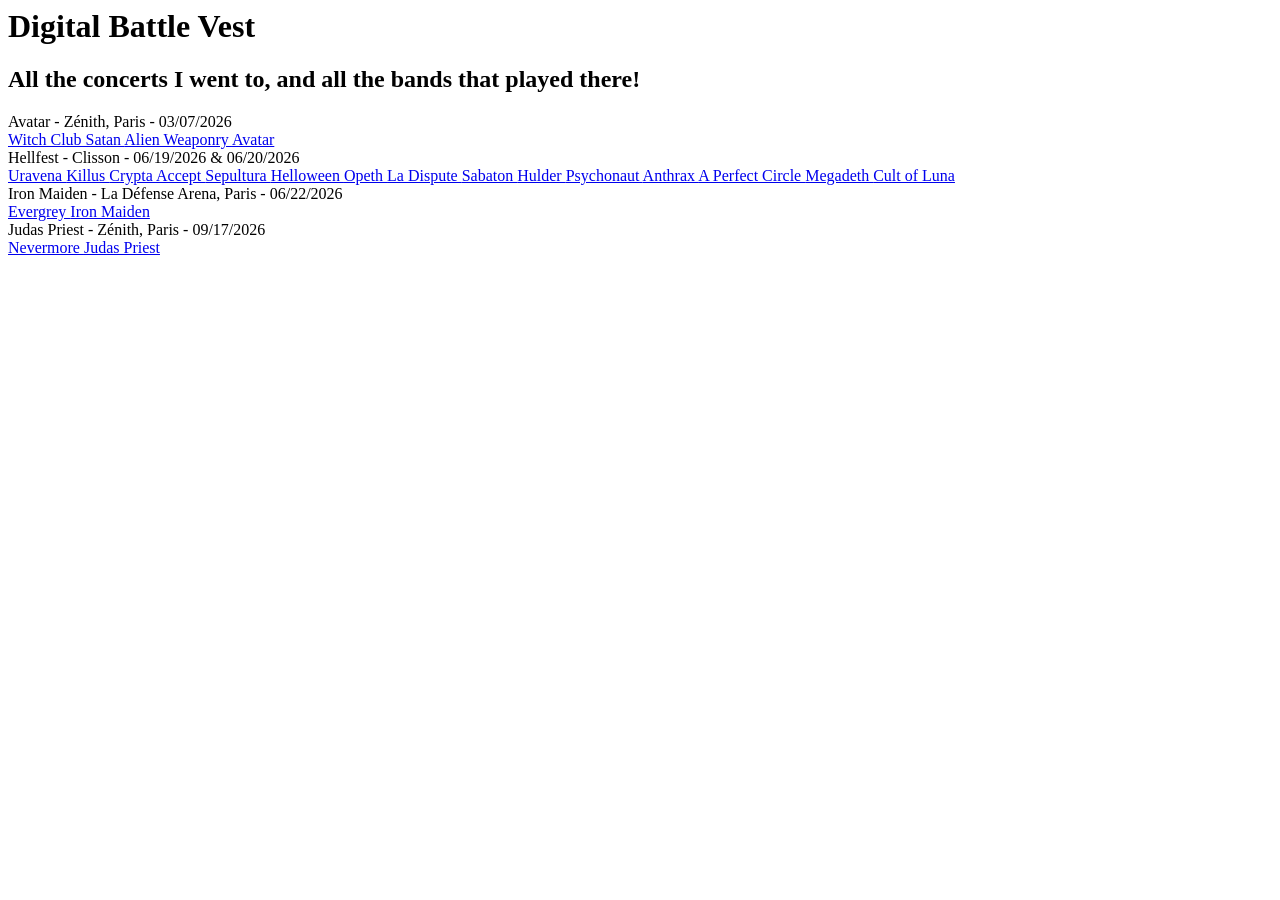
==== dbv/index.html @ a48a4aae "First commit" ====
<html>
    <head>
        <meta charset="utf-8" />
        <meta name="author" content="Gaspard AURY--MARCEAU" />
        <meta
            name="description"
            content="This website contains a list of the metal concerts I saw, and the bands that played at these concerts"
        />
        <link rel="icon" href="Assets/favicon.png" type="image/x-icon" />
        <link rel="stylesheet" href="dbv/index.css" />
        <title>Digital Battle Vest</title>
    </head>

    <body>
        <div id="titlefield">
            <h1>Digital Battle Vest</h1>
            <h2>
                All the concerts I went to, and all the bands that played there!
            </h2>
        </div>

        <div class="concerts">
            <div class="concert">
                <div class="info">Avatar - Zénith, Paris - 03/07/2026</div>
                <div class="bands">
                    <a
                        href="https://www.witchclubsatan.com/"
                        target="_blank"
                        title="Witch Club Satan's website"
                        class="band"
                    >
                        Witch Club Satan
                    </a>
                    <a
                        href="https://alienweaponry.com/"
                        target="_blank"
                        title="Alien Weaponry's website"
                        class="band"
                    >
                        Alien Weaponry
                    </a>
                    <a
                        href="https://avatarmetal.com/"
                        target="_blank"
                        title="Avatar's website"
                        class="band"
                    >
                        Avatar
                    </a>
                </div>
            </div>

            <div class="concert">
                <div class="info">Hellfest - Clisson - 06/19/2026 & 06/20/2026</div>
                <div class="bands">
                    <a
                        href="https://uravena.bandcamp.com/album/moana"
                        target="_blank"
                        title="Uravena's website"
                        class="band"
                    >
                        Uravena
                    </a>
                    <a
                        href="https://killusband.com/"
                        target="_blank"
                        title="Killuse's website"
                        class="band"
                    >
                        Killus
                    </a>
                    <a
                        href="https://label.napalmrecords.com/crypta"
                        target="_blank"
                        title="Crypta's website"
                        class="band"
                    >
                        Crypta
                    </a>
                    <a
                        href="https://www.acceptworldwide.com/"
                        target="_blank"
                        title="Accept's website"
                        class="band"
                    >
                        Accept
                    </a>
                    <a
                        href="https://www.sepultura.com.br/"
                        target="_blank"
                        title="Sepultura's website"
                        class="band"
                    >
                        Sepultura
                    </a>
                    <a
                        href="https://www.helloween.org/"
                        target="_blank"
                        title="Helloween's website"
                        class="band"
                    >
                        Helloween
                    </a>
                    <a
                        href="https://www.opeth.com/"
                        target="_blank"
                        title="Opeth's website"
                        class="band"
                    >
                        Opeth
                    </a>
                    <a
                        href="https://linktr.ee/ladispute"
                        target="_blank"
                        title="La Dispute's website"
                        class="band"
                    >
                        La Dispute
                    </a>
                    <a
                        href="https://www.sabaton.net/"
                        target="_blank"
                        title="Sabaton's website"
                        class="band"
                    >
                        Sabaton
                    </a>
                    <a
                        href="https://hulder-official.com/"
                        target="_blank"
                        title="Hulder's website"
                        class="band"
                    >
                        Hulder
                    </a>
                    <a
                        href="https://psychonautband.com/"
                        target="_blank"
                        title="Psychonaut's website"
                        class="band"
                    >
                        Psychonaut
                    </a>
                    <a
                        href="https://www.anthrax.com/nhome"
                        target="_blank"
                        title="Anthrax's website"
                        class="band"
                    >
                        Anthrax
                    </a>
                    <a
                        href="https://www.aperfectcircle.com/"
                        target="_blank"
                        title="A Perfect Circle's website"
                        class="band"
                    >
                        A Perfect Circle
                    </a>
                    <a
                        href="https://www.megadeth.com/"
                        target="_blank"
                        title="Megadeth's website"
                        class="band"
                    >
                        Megadeth
                    </a>
                    <a
                        href="https://www.cultofluna.com/"
                        target="_blank"
                        title="Cult of Luna's website"
                        class="band"
                    >
                        Cult of Luna
                    </a>
                </div>
            </div>

            <div class="concert">
                <div class="info">Iron Maiden - La Défense Arena, Paris - 06/22/2026</div>
                <div class="bands">
                    <a
                        href="https://evergrey.net/"
                        target="_blank"
                        title="Evergrey's website"
                        class="band"
                    >
                        Evergrey
                    </a>
                    <a
                        href="https://www.ironmaiden.com/"
                        target="_blank"
                        title="Iron Maiden's website"
                        class="band"
                    >
                        Iron Maiden
                    </a>
                </div>
            </div>
            <div class="concert">
                <div class="info">Judas Priest - Zénith, Paris - 09/17/2026</div>
                <div class="bands">
                    <a
                        href="https://nevermoreofficial.com/"
                        target="_blank"
                        title="Nevermore's website"
                        class="band"
                    >
                        Nevermore
                    </a>
                    <a
                        href="https://judaspriest.com/"
                        target="_blank"
                        title="Judas Priest's website"
                        class="band"
                    >
                        Judas Priest
                    </a>
                </div>
            </div>
        </div>
    </body>
</html>
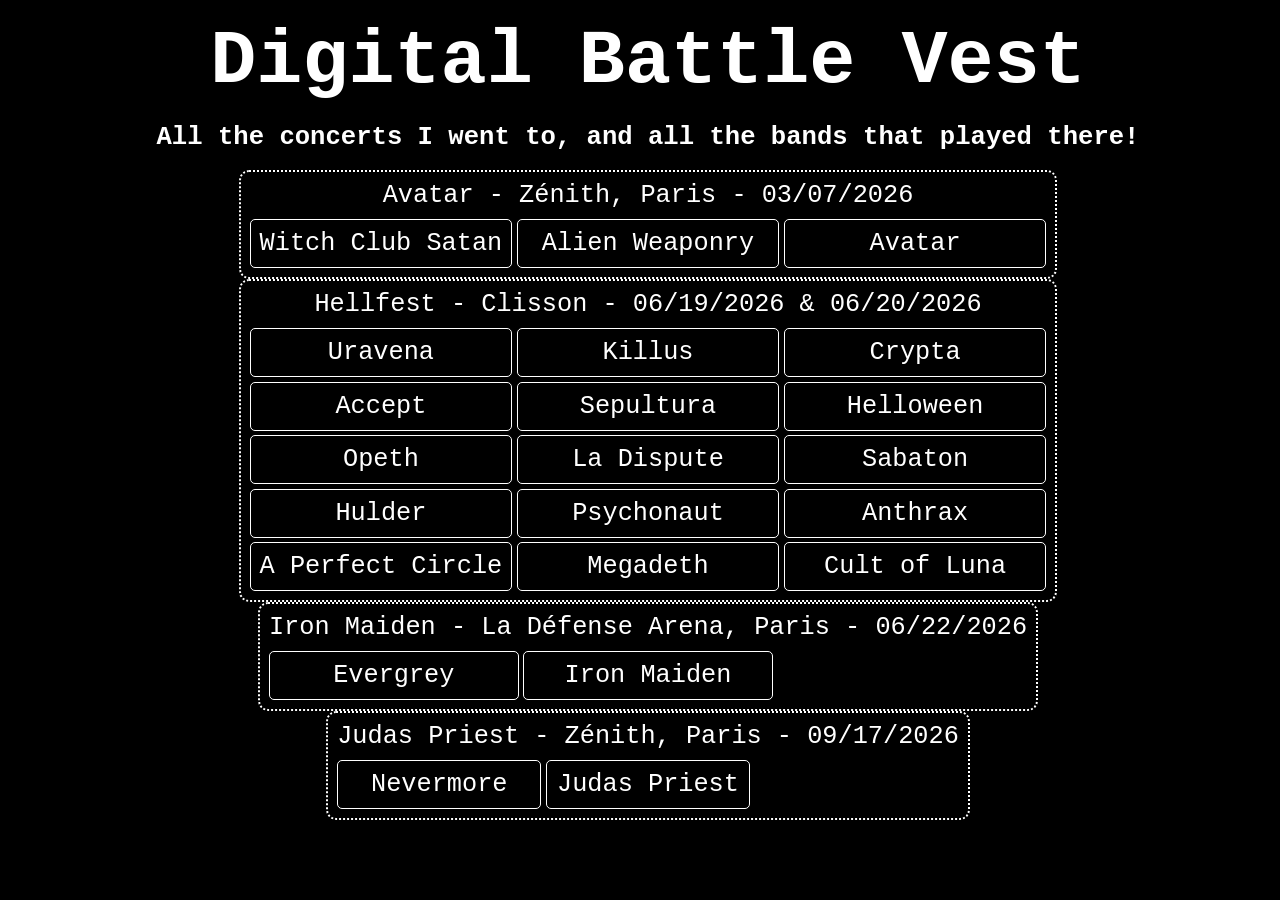
==== commit 32e95a9b: "Corrected the stylesheet's reference" ====
--- a/dbv/index.html
+++ b/dbv/index.html
@@ -7,7 +7,7 @@
             content="This website contains a list of the metal concerts I saw, and the bands that played at these concerts"
         />
         <link rel="icon" href="Assets/favicon.png" type="image/x-icon" />
-        <link rel="stylesheet" href="dbv/index.css" />
+        <link rel="stylesheet" href="index.css" />
         <title>Digital Battle Vest</title>
     </head>
 
--- a/dbv/index.css
+++ b/dbv/index.css
@@ -0,0 +1,67 @@
+body {
+    width: 100%;
+    background-color: black;
+    font-family: "Courier New";
+    color: white;
+}
+
+#titlefield {
+    font-size: clamp(0.9vw, calc(64px + 0.2vw), 128px);
+    margin-top: min(clamp(48px, calc(10px + 0.2vh), 128px), 2vh);
+}
+
+#titlefield * {
+    width: fit-content;
+    margin: min(clamp(48px, calc(10px + 0.2vh), 128px), 2vh) auto;
+}
+
+h1 {
+    font-size: min(1.5em, 6vw);
+}
+h2 {
+    font-size: min(0.5em, 2vw);
+}
+
+.concerts {
+    display: inline;
+    margin: 2vh 2vw;
+    margin-top: min(50 px, 10vh);
+    justify-items: space-around;
+}
+
+.concerts .concert {
+    padding: 1vh;
+    display: block;
+    border: 2px dotted white;
+    border-radius: 10px;
+    font-size: clamp(0.4vw, calc(24px + 0.1vw), 64px);
+    margin: auto;
+    width: fit-content;
+}
+
+.concerts .concert .info {
+    width: fit-content;
+    margin: auto;
+    display: flex;
+}
+
+.concerts .concert .bands {
+    margin-top: 1vh;
+    display: grid;
+    grid-template-columns: 1fr 1fr 1fr;
+    gap: 0.5vh;
+}
+
+.concerts .concert .bands .band {
+    text-decoration: none;
+    color: white;
+    border: 1px solid white;
+    border-radius: 5px;
+    text-align: center;
+    padding: 1vh;
+}
+
+.concerts .concert .bands a.band:hover {
+    scale: 1.02;
+    opacity: 50%;
+}
